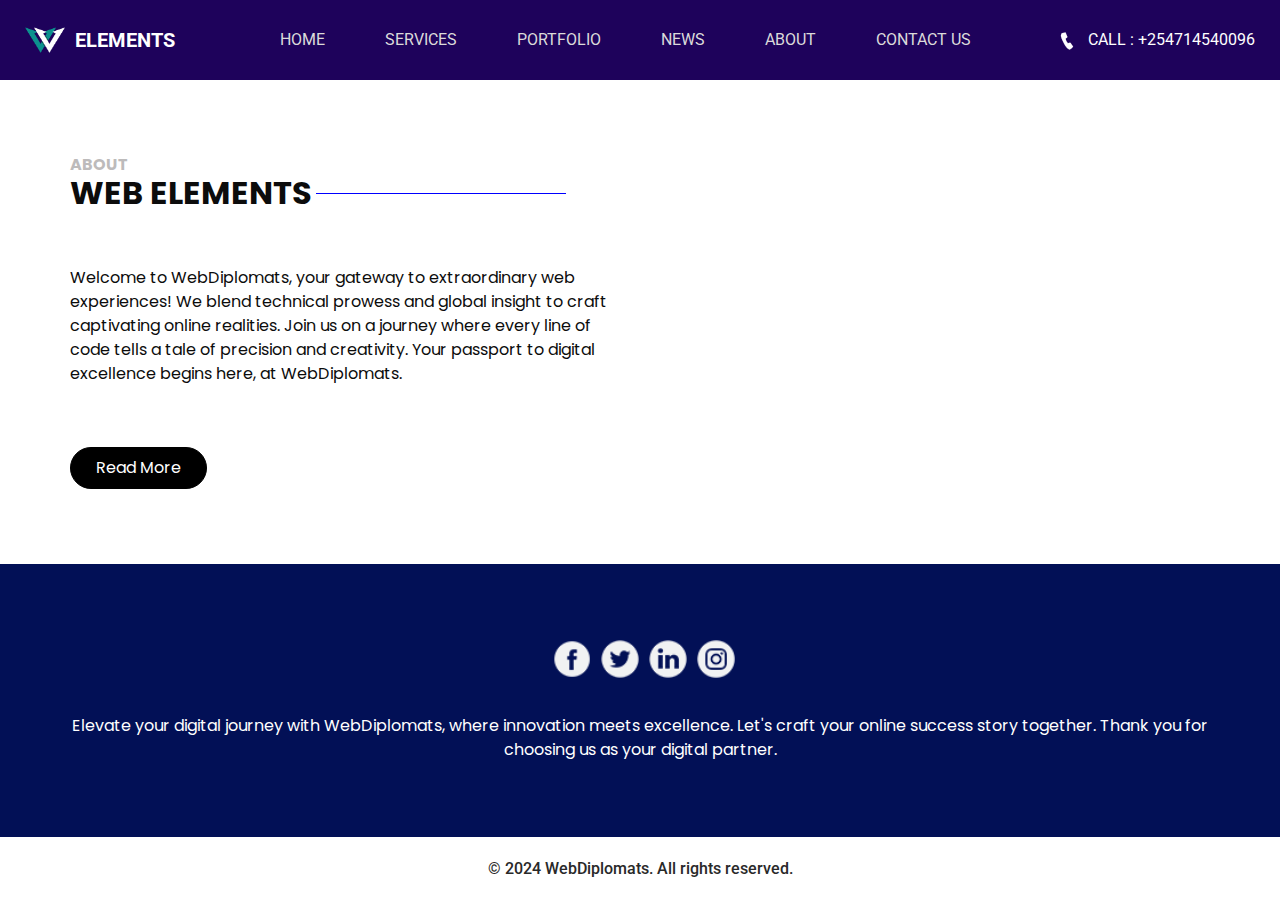
==== WebDiplomats/about.html @ 43dcf4a0 "Add files via upload" ====
<!DOCTYPE html>
<html>

<head>
  <!-- Basic -->
  <meta charset="utf-8" />
  <meta http-equiv="X-UA-Compatible" content="IE=edge" />
  <!-- Mobile Metas -->
  <meta name="viewport" content="width=device-width, initial-scale=1, shrink-to-fit=no" />
  <!-- Site Metas -->
  <meta name="keywords" content="" />
  <meta name="description" content="" />
  <meta name="author" content="" />

  <title>ELEMENTS</title>

  <!-- slider stylesheet -->
  <link rel="stylesheet" type="text/css"
    href="https://cdnjs.cloudflare.com/ajax/libs/OwlCarousel2/2.1.3/assets/owl.carousel.min.css" />

  <!-- bootstrap core css -->
  <link rel="stylesheet" type="text/css" href="css/bootstrap.css" />

  <!-- fonts style -->
  <link href="https://fonts.googleapis.com/css?family=Poppins:400,700|Roboto:400,700&display=swap" rel="stylesheet">
  <!-- Custom styles for this template -->
  <link href="css/style.css" rel="stylesheet" />
  <!-- responsive style -->
  <link href="css/responsive.css" rel="stylesheet" />
</head>

<body class="sub_page">
  <div class="hero_area">
    <!-- header section strats -->
    <header class="header_section">
      <div class="container-fluid">
        <nav class="navbar navbar-expand-lg custom_nav-container ">
          <a class="navbar-brand" href="index.html">
            <img src="images/logo.png" alt="">
            <span>
              ELEMENTS
            </span>
          </a>
          <button class="navbar-toggler" type="button" data-toggle="collapse" data-target="#navbarSupportedContent"
            aria-controls="navbarSupportedContent" aria-expanded="false" aria-label="Toggle navigation">
            <span class="navbar-toggler-icon"></span>
          </button>

          <div class="collapse navbar-collapse" id="navbarSupportedContent">
            <div class="d-flex mx-auto flex-column flex-lg-row align-items-center">
              <ul class="navbar-nav  ">
                <li class="nav-item active">
                  <a class="nav-link" href="index.html">Home <span class="sr-only">(current)</span></a>
                </li>
                
                <li class="nav-item">
                  <a class="nav-link" href="service.html">Services </a>
                </li>
                <li class="nav-item">
                  <a class="nav-link" href="portfolio.html"> Portfolio</a>
                </li>
                <li class="nav-item">
                  <a class="nav-link" href="news.html"> news </a>
                </li>
                <li class="nav-item">
                  <a class="nav-link" href="about.html">About </a>
                </li>
                <li class="nav-item">
                  <a class="nav-link" href="contact.html">Contact us</a>
                </li>
              </ul>
            </div>
            <div class="quote_btn-container  d-flex justify-content-center">
              <a href="">
                <img src="images/call.png" alt="">
                CALL : +254714540096
              </a>
            </div>
          </div>
        </nav>
      </div>
    </header>
    <!-- end header section -->
  </div>

  <!-- about section -->
  <section class="about_section layout_padding">
    <div class="container">
      <div class="row">
        <div class="col-md-6">
          <div class="detail-box">
            <h6>
              About
            </h6>
            <div class="custom_heading-container">
              <h2>
                web elements
              </h2>
              <hr>
            </div>
            <p>
              Welcome to WebDiplomats, your gateway to extraordinary web experiences! We blend technical prowess 
              and global insight to craft captivating online realities. Join us on a journey where every line of code 
              tells a tale of precision and creativity. Your passport to digital excellence begins here, at WebDiplomats.
            </p>
            <div>
              <a href="">
                Read More
              </a>
            </div>
          </div>
        </div>
        <div class="col-md-6">
          <div class="img-box">
            <img src="images/about-img.png" alt="">
          </div>
        </div>
      </div>

    </div>
  </section>
  <!-- end about section -->


  <!-- info section -->
  <section class="info_section layout_padding">
    <div class="container">
      <div class="info_social">
        <div>
          <a href="">
            <img src="images/fb.png" alt="">
          </a>
        </div>
        <div>
          <a href="">
            <img src="images/twitter.png" alt="">
          </a>
        </div>
        <div>
          <a href="">
            <img src="images/linkedin.png" alt="">
          </a>
        </div>
        <div>
          <a href="">
            <img src="images/insta.png" alt="">
          </a>
        </div>
      </div>
      <div>
        <p>
          Elevate your digital journey with WebDiplomats, where innovation meets excellence. 
          Let's craft your online success story together. 
          Thank you for choosing us as your digital partner.
        </p>
      </div>
    </div>
  </section>

  <!-- end info_section -->

  <!-- footer section -->
  <section class="container-fluid footer_section">
    <p>
      &copy; 2024 WebDiplomats. All rights reserved.
    </p>
  </section>
  <!-- footer section -->

  <script type="text/javascript" src="js/jquery-3.4.1.min.js"></script>
  <script type="text/javascript" src="js/bootstrap.js"></script>

</body>
</body>

</html>
---- WebDiplomats/css/style.css ----
body {
  font-family: "Roboto", sans-serif;
  color: #0c0c0c;
  background-color: #ffffff;
}

.layout_padding {
  padding: 75px 0;
}

.layout_padding2 {
  padding: 45px 0;
}

.layout_padding2-top {
  padding-top: 45px;
}

.layout_padding2-bottom {
  padding-bottom: 45px;
}

.layout_padding-top {
  padding-top: 75px;
}

.layout_padding-bottom {
  padding-bottom: 75px;
}

.custom_heading-container {
  display: -webkit-box;
  display: -ms-flexbox;
  display: flex;
  -webkit-box-align: center;
      -ms-flex-align: center;
          align-items: center;
}

.custom_heading-container h2 {
  text-transform: uppercase;
  font-weight: bold;
}

.custom_heading-container hr {
  width: 250px;
  border: none;
  height: 1.5px;
  background-color: #0000ff;
  margin: 0 5px 0.5rem 5px;
}

/*header section*/
.hero_area {
  position: relative;
}

.sub_page .hero_area {
  height: auto;
}

.hero_area.sub_pages {
  height: auto;
}

.header_section {
  background-color: #1e025b;
  padding: 10px 0;
}

.header_section .container-fluid {
  padding-right: 25px;
  padding-left: 25px;
}

.header_section .nav_container {
  margin: 0 auto;
}

.header_section .quote_btn-container a {
  color: #ffffff;
}

.header_section .quote_btn-container a img {
  margin-right: 10px;
}

.header_section .quote_btn-container a span {
  margin: 0 10px 0 20px;
}

.custom_nav-container.navbar-expand-lg .navbar-nav .nav-link {
  padding: 10px 20px;
  color: #dbdada;
  text-align: center;
  text-transform: uppercase;
}

.custom_nav-container.navbar-expand-lg .navbar-nav .nav-link:hover {
  color: #ffffff;
}

a,
a:hover,
a:focus {
  text-decoration: none;
}

a:hover,
a:focus {
  color: initial;
}

.btn,
.btn:focus {
  outline: none !important;
  -webkit-box-shadow: none;
          box-shadow: none;
}

.navbar-brand,
.navbar-brand:hover {
  text-transform: uppercase;
  font-weight: bold;
  font-size: 24px;
}

.custom_nav-container .nav_search-btn {
  background-image: url(../images/search-icon.png);
  background-size: 22px;
  background-repeat: no-repeat;
  background-position-y: 7px;
  width: 35px;
  height: 35px;
  padding: 0;
  border: none;
}

.navbar-brand {
  display: -webkit-box;
  display: -ms-flexbox;
  display: flex;
  -webkit-box-align: center;
      -ms-flex-align: center;
          align-items: center;
}

.navbar-brand img {
  width: 40px;
  margin-right: 5px;
}

.navbar-brand span {
  font-size: 20px;
  font-weight: 700;
  color: #ffffff;
  margin-left: 5px;
}

.custom_nav-container {
  z-index: 99999;
  padding: 5px 0;
}

.custom_nav-container .navbar-toggler {
  outline: none;
}

.custom_nav-container .navbar-toggler .navbar-toggler-icon {
  background-image: url(../images/menu.png);
  background-size: 40px;
}

/*end header section*/
/* slider section */
.slider_section .slider-container {
  display: -webkit-box;
  display: -ms-flexbox;
  display: flex;
  -webkit-box-align: center;
      -ms-flex-align: center;
          align-items: center;
  padding-left: 10%;
}

.slider_section .detail-box {
  width: 45%;
  z-index: 4;
  color: #ffffff;
}

.slider_section .detail-box h1 {
  text-transform: uppercase;
  font-weight: bold;
  font-size: 3rem;
}

.slider_section .detail-box p {
  width: 75%;
  margin-top: 15px;
}

.slider_section .detail-box .slider-link {
  display: inline-block;
  padding: 10px 35px;
  border: 1px solid #ffffff;
  background-color: transparent;
  color: #ffffff;
  border-radius: 25px;
  margin-top: 35px;
}

.slider_section .detail-box .slider-link:hover {
  background-color: #ffffff;
  color: black;
}

.slider_section .img-box {
  width: 73%;
  margin-left: -17%;
  position: relative;
  z-index: 2;
}

.slider_section .img-box img {
  width: 100%;
}

.slider_section .slider_bg-container {
  position: absolute;
  width: 100%;
  height: 100%;
  background: linear-gradient(135deg, #a454fd, #2b05df);
  z-index: 3;
  -webkit-clip-path: polygon(0 0, 60% 0, 37% 100%, 0% 100%);
          clip-path: polygon(0 0, 60% 0, 37% 100%, 0% 100%);
}

.slider_section .carousel-control-prev,
.slider_section .carousel-control-next {
  left: 47.6%;
  width: 50px;
  height: 50px;
  z-index: 9;
  background-size: 9px;
  background-repeat: no-repeat;
  background-position: center;
  opacity: 1;
  border-radius: 100%;
}

.slider_section .carousel-control-prev {
  background-image: url(../images/prev.png);
  background-color: #ffffff;
  top: 50%;
  -webkit-transform: translate(-50%, 0);
          transform: translate(-50%, 0);
}

.slider_section .carousel-control-next {
  background-image: url(../images/next.png);
  background-color: #2e02fe;
  top: calc(50% - 30px);
  -webkit-transform: translate(0, -50%);
          transform: translate(0, -50%);
}

.about_section {
  font-family: "Poppins", sans-serif;
}

.about_section .row {
  -webkit-box-align: center;
      -ms-flex-align: center;
          align-items: center;
}

.about_section a {
  display: inline-block;
  padding: 8px 25px;
  background-color: #000000;
  border: 1px solid #000000;
  color: #ffffff;
  border-radius: 25px;
  margin-top: 45px;
}

.about_section a:hover {
  background-color: transparent;
  color: #000000;
}

.about_section p {
  margin-top: 45px;
}

.about_section .img-box img {
  width: 100%;
}

.about_section h6 {
  text-transform: uppercase;
  color: #bdbbbb;
  font-weight: bold;
  margin: 0;
}

.service_section {
  position: relative;
  font-family: "Poppins", sans-serif;
}

.service_section h2,
.service_section p {
  color: white;
}

.service_section hr {
  background-color: #ffffff;
}

.service_section .service_container {
  display: -webkit-box;
  display: -ms-flexbox;
  display: flex;
  -webkit-box-pack: justify;
      -ms-flex-pack: justify;
          justify-content: space-between;
}

.service_section .box {
  width: 175px;
  text-align: center;
  margin: 30px 0;
  font-family: "Roboto", sans-serif;
}

.service_section .box .img-2 {
  display: none;
}

.service_section .box .img-box {
  width: 175px;
  height: 175px;
  display: -webkit-box;
  display: -ms-flexbox;
  display: flex;
  -webkit-box-pack: center;
      -ms-flex-pack: center;
          justify-content: center;
  -webkit-box-align: center;
      -ms-flex-align: center;
          align-items: center;
  background-color: #ffffff;
}

.service_section .box .name {
  margin-top: 15px;
}

.service_section .box .name h6 {
  text-transform: uppercase;
  color: #000000;
  font-weight: bold;
}

.service_section .box:hover .img-1 {
  display: none;
}

.service_section .box:hover .img-2 {
  display: inline-block;
}

.service_section::before {
  content: "";
  position: absolute;
  width: 100%;
  height: 55%;
  top: 0;
  left: 0;
  background-image: url(../images/service-bg.jpg);
  z-index: -1;
}

.service_section .read-btn {
  display: -webkit-box;
  display: -ms-flexbox;
  display: flex;
  -webkit-box-pack: center;
      -ms-flex-pack: center;
          justify-content: center;
}

.service_section .read-btn a {
  display: inline-block;
  padding: 8px 25px;
  background-color: #000000;
  border: 1px solid #000000;
  color: #ffffff;
  border-radius: 25px;
}

.service_section .read-btn a:hover {
  background-color: transparent;
  color: #000000;
}

.portfolio_section {
  font-family: "Poppins", sans-serif;
}

.portfolio_section .col-md-4 {
  padding: 0;
}

.portfolio_section .img-box {
  position: relative;
  margin: 10px;
}

.portfolio_section .img-box img {
  width: 100%;
}

.portfolio_section .img-box a {
  display: -webkit-box;
  display: -ms-flexbox;
  display: flex;
  position: absolute;
  opacity: 0;
  -webkit-box-align: center;
      -ms-flex-align: center;
          align-items: center;
  -webkit-box-pack: center;
      -ms-flex-pack: center;
          justify-content: center;
  width: 50px;
  height: 50px;
  border-radius: 100%;
  background-color: #ffffff;
  top: 50%;
  left: 50%;
  -webkit-transform: translate(-50%, -50%);
          transform: translate(-50%, -50%);
  -webkit-transition: opacity 0.2s;
  transition: opacity 0.2s;
}

.portfolio_section .img-box a img {
  width: 20px;
  opacity: 0;
  -webkit-transition: opacity 0.2s;
  transition: opacity 0.2s;
}

.portfolio_section .img-box::before {
  content: "";
  position: absolute;
  top: 50%;
  left: 50%;
  -webkit-transform: translate(-50%, -50%);
          transform: translate(-50%, -50%);
  width: 0;
  height: 0;
  background-color: rgba(37, 28, 229, 0.8);
  border-radius: 25px;
  -webkit-transition: all 0.1s;
  transition: all 0.1s;
}

.portfolio_section .img-box:hover::before {
  width: 90%;
  height: 90%;
}

.portfolio_section .img-box:hover a {
  opacity: 1;
}

.portfolio_section .img-box:hover a img {
  opacity: 1;
}

.news_section h2,
.news_section p,
.news_section a {
  font-family: "Poppins", sans-serif;
}

.news_section .box {
  margin-top: 45px;
}

.news_section .box img {
  width: 100%;
}

.news_section .box .action-box {
  display: -webkit-box;
  display: -ms-flexbox;
  display: flex;
  -webkit-box-pack: end;
      -ms-flex-pack: end;
          justify-content: flex-end;
  padding: 10px 0;
}

.news_section .box .action-box a {
  margin-left: 15px;
  opacity: 0.6;
}

.news_section .box .action-box a img {
  width: 20px;
}

.news_section .box .action-box a:hover {
  opacity: 1;
}

.news_section .box .detail-box h4 {
  text-transform: uppercase;
  font-weight: bold;
}

.news_section .box .detail-box p {
  margin-top: 15px;
}

.news_section .box .detail-box a {
  display: inline-block;
  font-weight: bold;
  margin-top: 45px;
}

.subscribe_section {
  background-color: #021056;
}

.subscribe_section .row {
  -webkit-box-align: center;
      -ms-flex-align: center;
          align-items: center;
}

.subscribe_section h2,
.subscribe_section button {
  font-family: "Poppins", sans-serif;
}

.subscribe_section h2 {
  color: #ffffff;
  text-transform: uppercase;
}

.subscribe_section h2 span {
  text-transform: none;
  font-weight: bold;
}

.subscribe_section form {
  display: -webkit-box;
  display: -ms-flexbox;
  display: flex;
}

.subscribe_section form input {
  border: none;
  min-width: 100%;
  height: 55px;
  background-color: #ffffff;
  padding: 0 20px;
  border-radius: 50px;
  outline: none;
}

.subscribe_section form button {
  border: none;
  padding: 0 60px;
  height: 40px;
  border-radius: 35px;
  color: #ffffff;
  background-color: #0000ff;
  -webkit-transform: translate(-104%, 7.5px);
          transform: translate(-104%, 7.5px);
  text-align: center;
  text-transform: uppercase;
}

.subscribe_section form button:hover {
  background-color: #0000cc;
}

.client_section {
  font-family: "Poppins", sans-serif;
}

.client_section .client_container {
  width: 87%;
  margin: 0 auto;
}

.client_section .client_container .box {
  margin: 20px 35px;
}

.client_section .client_container .box .detail-box {
  padding: 45px 20px;
  -webkit-box-shadow: 0px 0px 16px 0px rgba(0, 0, 0, 0.29);
  box-shadow: 0px 0px 16px 0px rgba(0, 0, 0, 0.29);
}

.client_section .client_container .box .client-id {
  display: -webkit-box;
  display: -ms-flexbox;
  display: flex;
  -webkit-box-align: end;
      -ms-flex-align: end;
          align-items: flex-end;
}

.client_section .client_container .box .client-id .img-box {
  min-width: 150px;
  margin-top: -50px;
  margin-left: 5px;
}

.client_section .client_container .box .client-id .img-box img {
  width: 100%;
}

.client_section .client_container .box .client-id .name {
  text-transform: uppercase;
  margin-bottom: 15px;
}

.client_section .client_container .box .client-id .name h5 {
  color: #021056;
}

.client_section .client_container .box .client-id .name h6 {
  color: #0730fc;
}

.client_section .carousel-control-prev,
.client_section .carousel-control-next {
  left: initial;
  top: initial;
  width: 50px;
  height: 50px;
  bottom: 45px;
  z-index: 9;
  background-size: 9px;
  background-repeat: no-repeat;
  background-position: center;
  opacity: 1;
  background-color: #2e02fe;
}

.client_section .carousel-control-prev:hover,
.client_section .carousel-control-next:hover {
  background-color: #464646;
}

.client_section .carousel-control-prev {
  background-image: url(../images/left-white.png);
  right: 95px;
}

.client_section .carousel-control-next {
  background-image: url(../images/next.png);
  right: 35px;
}

.contact_section .contact_form-container input {
  border: none;
  outline: none;
  border-bottom: 1px solid #000;
  width: 90%;
  margin: 15px 0;
  background-color: transparent;
}

.contact_section .contact_form-container input::-webkit-input-placeholder {
  color: #595959;
  font-size: 14px;
}

.contact_section .contact_form-container input:-ms-input-placeholder {
  color: #595959;
  font-size: 14px;
}

.contact_section .contact_form-container input::-ms-input-placeholder {
  color: #595959;
  font-size: 14px;
}

.contact_section .contact_form-container input::placeholder {
  color: #595959;
  font-size: 14px;
}

.contact_section .contact_form-container input.message_input {
  margin-top: 80px;
}

.contact_section .contact_form-container button {
  border: none;
  background-color: #0e35f6;
  color: #fff;
  font-size: 15px;
  padding: 15px 55px;
  border-radius: 30px;
  text-transform: uppercase;
}

.contact_section .contact_form-container button:hover {
  background-color: #082de2;
}

.contact_section .map-box #map {
  width: 100%;
  height: 100%;
}

.contact_items {
  margin: 0 auto;
  display: -webkit-box;
  display: -ms-flexbox;
  display: flex;
  -webkit-box-pack: justify;
      -ms-flex-pack: justify;
          justify-content: space-between;
}

.contact_items .item {
  width: 250px;
  display: -webkit-box;
  display: -ms-flexbox;
  display: flex;
  -webkit-box-align: center;
      -ms-flex-align: center;
          align-items: center;
  text-align: center;
}

.contact_items .item .img-box {
  width: 60px;
  height: 60px;
  border-radius: 100%;
  background-repeat: no-repeat;
  background-position: center;
}

.contact_items .item .detail-box {
  color: #5e5e5e;
}

.contact_items .item .detail-box p {
  margin: 0;
}

.contact_items {
  position: relative;
}

.contact_items a {
  position: relative;
}

.contact_items .item .img-box.box-1 {
  background-image: url(../images/location.png);
}

.contact_items .item .img-box.box-2 {
  background-image: url(../images/telephone.png);
}

.contact_items .item .img-box.box-3 {
  background-image: url(../images/envelope.png);
}

.info_section {
  text-align: center;
  font-family: "Poppins", sans-serif;
  background-color: #021056;
  color: #ffffff;
}

.info_section .info_social {
  display: -webkit-box;
  display: -ms-flexbox;
  display: flex;
  -webkit-box-pack: center;
      -ms-flex-pack: center;
          justify-content: center;
  margin: 0 auto 20px auto;
}

.info_section .info_social img {
  width: 40px;
  margin-left: 8px;
}

.info_section p {
  margin: 35px 0 0 0;
}

/* footer section*/
.footer_section {
  background-color: #ffffff;
  padding: 20px;
  font-weight: 500;
}

.footer_section p {
  color: #292929;
  margin: 0;
  text-align: center;
}

.footer_section a {
  color: #292929;
}

/* end footer section*/
/*# sourceMappingURL=style.css.map */
---- WebDiplomats/css/responsive.css ----
@media (max-width: 1120px) {

  .quote_btn-container a {
    display: none;
  }
}

@media (max-width: 992px) {


  .slider_section .slider-container {
    flex-direction: column;
    padding: 0;
  }

  .slider_section .detail-box {
    width: 100%;
    text-align: center;
    padding: 75px 15px;
    background: linear-gradient(135deg, #a454fd, #2b05df);
    position: relative;
  }

  .slider_section .img-box {
    width: 100%;
    margin: 0;
  }

  .slider_section .slider_bg-container {
    display: none;
  }

  .slider_section .detail-box p {
    width: 90%;
    margin-left: auto;
    margin-right: auto;
  }

  .slider_section .carousel-control-prev,
  .slider_section .carousel-control-next {
    top: initial;
    bottom: 0;
    left: 44.6%;
  }

  .slider_section .carousel-control-prev {
    transform: translate(0, 50%);
  }

  .slider_section .carousel-control-next {
    transform: translate(115%, 50%);
  }

  .service_section .service_container {
    flex-wrap: wrap;
    justify-content: center;
  }

  .service_section .box {
    margin: 25px;
  }

  .service_section .box .name h6 {
    color: #ffffff;
  }

  .service_section::before {
    height: 100%;
  }

  .portfolio_section {
    padding-top: 75px;
  }

  .contact_items {
    flex-wrap: wrap;
    justify-content: center;
  }

  .contact_items .item {
    margin: 20px;
  }
}

@media (max-width: 768px) {
  .client_section .client_container {
    width: 100%;
  }

  .client_section .client_container .box {
    margin: 20px 15px;
  }

  .client_section .carousel-control-prev,
  .client_section .carousel-control-next {
    display: none;
  }

  .subscribe_section form {
    margin-top: 25px;
  }

  .contact_section .contact_form-container button {
    margin-bottom: 45px;
  }

  .contact_section .contact_form-container input {
    width: 100%;
  }
}

@media (max-width: 576px) {

  .slider_section .carousel-control-prev,
  .slider_section .carousel-control-next {

    left: 41.6%;
  }

  .custom_heading-container hr {
    display: none;
  }
}

@media (max-width: 480px) {

  .slider_section .carousel-control-prev,
  .slider_section .carousel-control-next {
    left: 39%;
  }

  .subscribe_section form {
    flex-direction: column;
    align-items: center;
  }

  .subscribe_section form button {
    transform: none;
    margin-top: 15px;
  }

  .slider_section .detail-box h1 {
    font-size: 2.5rem;
  }
}

@media (max-width: 420px) {}

@media (max-width: 360px) {

  .slider_section .carousel-control-prev,
  .slider_section .carousel-control-next {
    left: 36%;
  }
}

@media (min-width: 1200px) {
  .container {
    max-width: 1170px;
  }

  .custom_nav-container.navbar-expand-lg .navbar-nav .nav-link {
    padding: 10px 30px;
  }
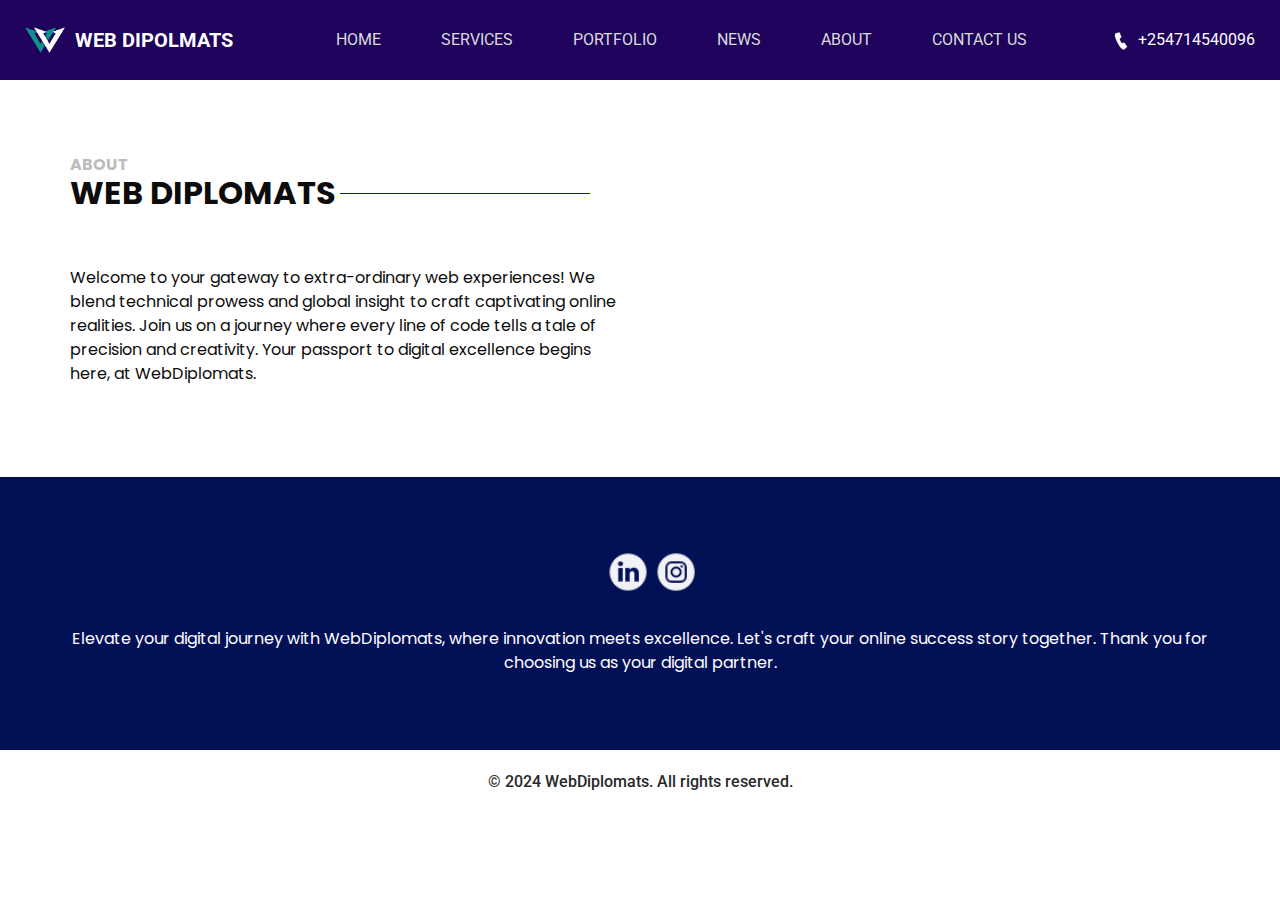
==== commit 638212b7: "Update about.html" ====
--- a/WebDiplomats/about.html
+++ b/WebDiplomats/about.html
@@ -12,7 +12,9 @@
   <meta name="description" content="" />
   <meta name="author" content="" />
 
-  <title>ELEMENTS</title>
+  <title>WEB DIPLOMATS</title>
+
+  <link rel="icon" href="images\icon.png" type="image/png">
 
   <!-- slider stylesheet -->
   <link rel="stylesheet" type="text/css"
@@ -38,7 +40,7 @@
           <a class="navbar-brand" href="index.html">
             <img src="images/logo.png" alt="">
             <span>
-              ELEMENTS
+              WEB DIPOLMATS
             </span>
           </a>
           <button class="navbar-toggler" type="button" data-toggle="collapse" data-target="#navbarSupportedContent"
@@ -71,9 +73,8 @@
               </ul>
             </div>
             <div class="quote_btn-container  d-flex justify-content-center">
-              <a href="">
-                <img src="images/call.png" alt="">
-                CALL : +254714540096
+              <a href="https://wa.me/message/Q4PPVWXBBNUMC1" target="_blank" rel="noopener noreferrer">
+                <img src="images/call.png" alt="">+254714540096
               </a>
             </div>
           </div>
@@ -94,25 +95,21 @@
             </h6>
             <div class="custom_heading-container">
               <h2>
-                web elements
+                web DIPLOMATS
               </h2>
               <hr>
             </div>
             <p>
-              Welcome to WebDiplomats, your gateway to extraordinary web experiences! We blend technical prowess 
+              Welcome to your gateway to extra-ordinary web experiences! We blend technical prowess 
               and global insight to craft captivating online realities. Join us on a journey where every line of code 
               tells a tale of precision and creativity. Your passport to digital excellence begins here, at WebDiplomats.
             </p>
-            <div>
-              <a href="">
-                Read More
-              </a>
-            </div>
+            
           </div>
         </div>
         <div class="col-md-6">
           <div class="img-box">
-            <img src="images/about-img.png" alt="">
+            <img src="images/about.jpg" alt="">
           </div>
         </div>
       </div>
@@ -127,22 +124,22 @@
     <div class="container">
       <div class="info_social">
         <div>
-          <a href="">
-            <img src="images/fb.png" alt="">
+          <a href="https://wa.me/message/Q4PPVWXBBNUMC1" target="_blank" rel="noopener noreferrer">
+            <img src="images/whatsapp.png" alt="">
           </a>
         </div>
         <div>
-          <a href="">
-            <img src="images/twitter.png" alt="">
+          <a href="" target="_blank" rel="noopener noreferrer">
+            <img src="images/telegram.png" alt="">
           </a>
         </div>
         <div>
-          <a href="">
+          <a href="" target="_blank" rel="noopener noreferrer">
             <img src="images/linkedin.png" alt="">
           </a>
         </div>
         <div>
-          <a href="">
+          <a href="" target="_blank" rel="noopener noreferrer">
             <img src="images/insta.png" alt="">
           </a>
         </div>
@@ -173,4 +170,3 @@
 </body>
 </body>
 
-</html>